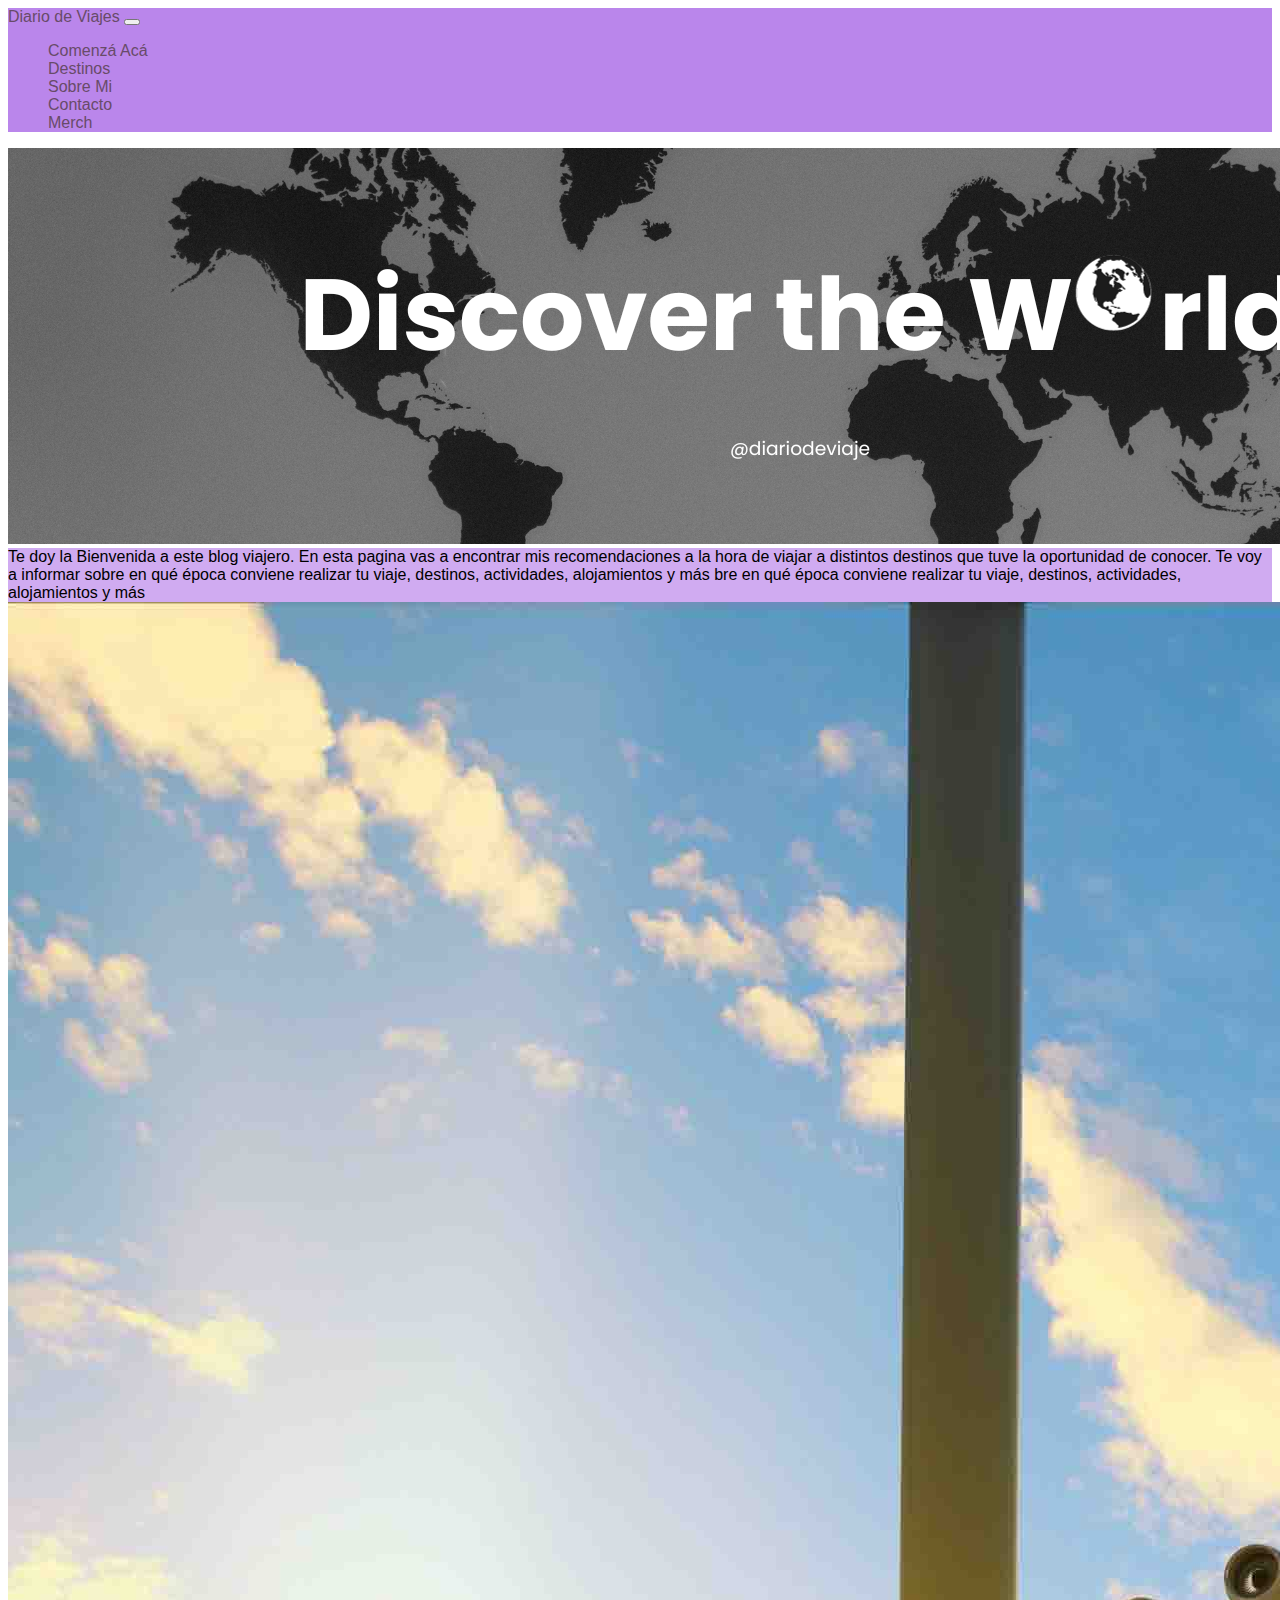
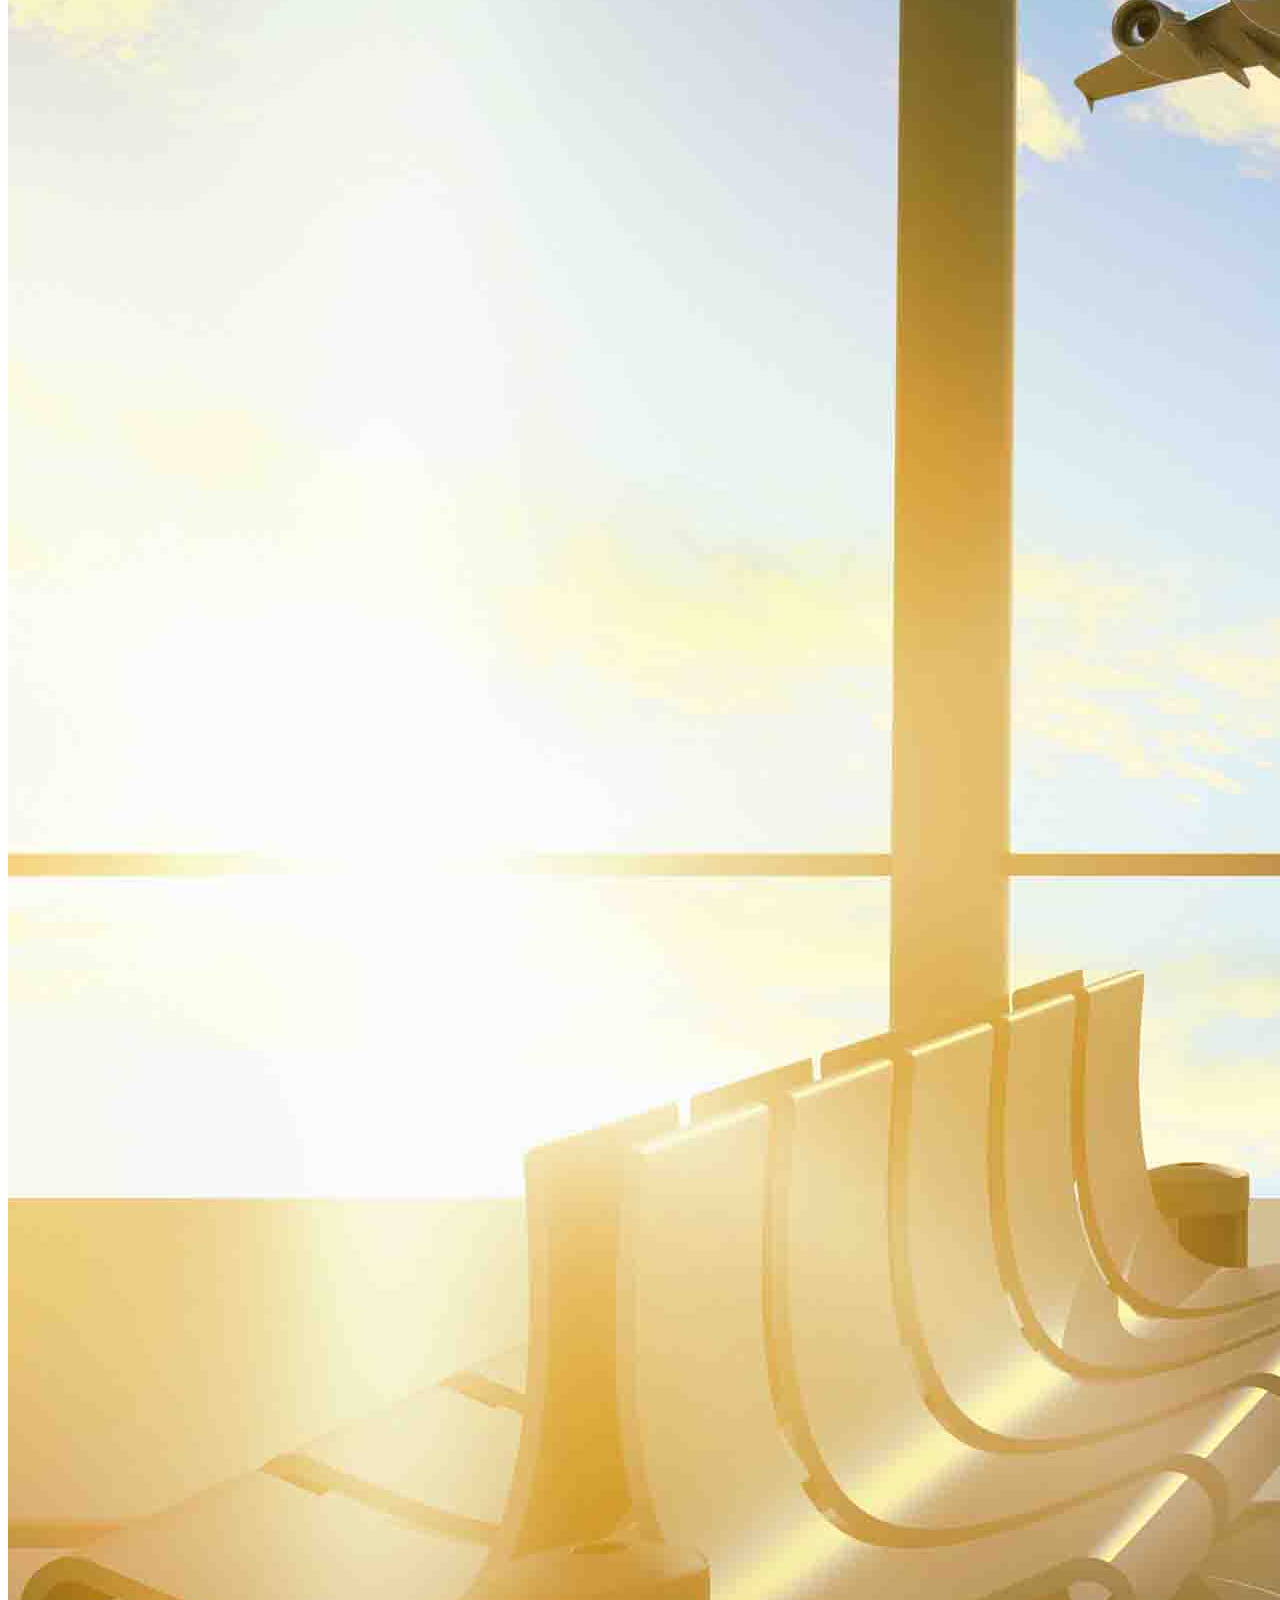
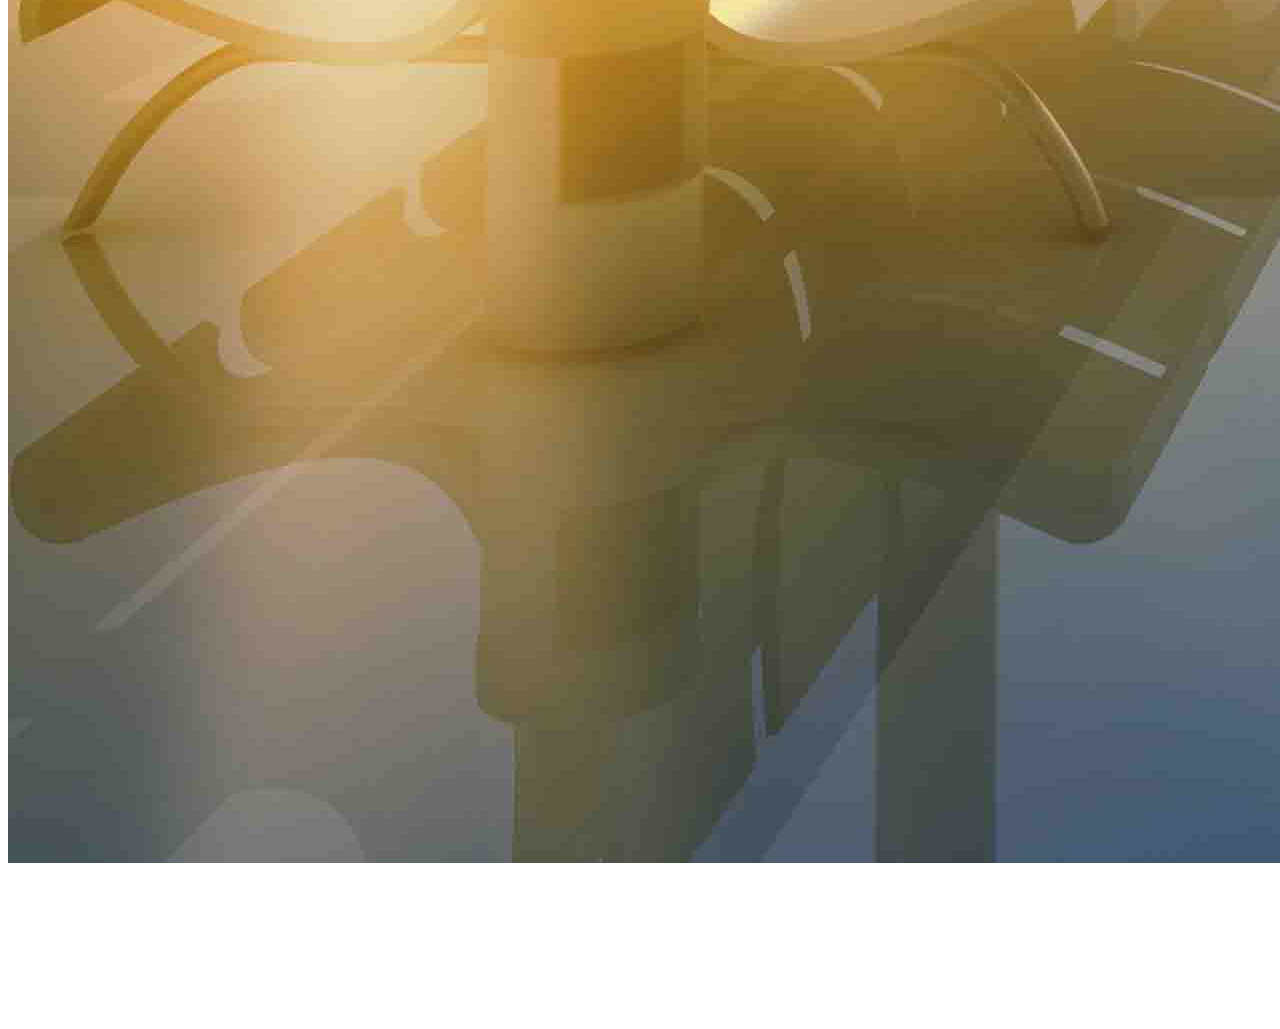
==== index.html @ 6acdd5dd "mi repositorio" ====
<!DOCTYPE html>
<html lang="en">
<head>
    <meta charset="UTF-8">
    <meta name="viewport" content="width=device-width, initial-scale=1.0">
    <link rel="stylesheet" href="./css/style.css">
    <title>Comenzá acá</title>
    <!--bootstrap-->
    <link href="https://cdn.jsdelivr.net/npm/bootstrap@5.3.2/dist/css/bootstrap.min.css" rel="stylesheet" integrity="sha384-T3c6CoIi6uLrA9TneNEoa7RxnatzjcDSCmG1MXxSR1GAsXEV/Dwwykc2MPK8M2HN" crossorigin="anonymous">
    <nav class="navbar navbar-expand-lg navbar-m">
        <div class="container-fluid">
          <a class="navbar-brand" href="#">Diario de Viajes</a>
          <button class="navbar-toggler" type="button" data-bs-toggle="collapse" data-bs-target="#navbarNav" aria-controls="navbarNav" aria-expanded="false" aria-label="Toggle navigation">
            <span class="navbar-toggler-icon"></span>
          </button>
          <div class="collapse navbar-collapse" id="navbarNav">
            <ul class="navbar-nav">
              <li class="nav-item">
                <a class="nav-link active" aria-current="page" href="#">Comenzá Acá</a>
              </li>
              <li class="nav-item">
                <a class="nav-link" href="#">Destinos</a>
              </li>
              <li class="nav-item">
                <a class="nav-link" href="#">Sobre Mi</a>
              </li>
              <li class="nav-item">
                <a class="nav-link " href="#">Contacto</a>
              </li>
              <li class="nav-item">
                <a class="nav-link" href="#">Merch</a>
              </li>
            </ul>
          </div>
        </div>
      </nav>

 <section class="row">
    <img class="col-lg-12" class="col-xs-12" class="img-fluid" src="./pages/img/Grey Modern Journey of Knowledge LinkedIn  Banner.png" alt="VIAJES">
    <main>
    </section>
      <div class="container text-center" class="col-lg-12" class="col-xs-12">Te doy la Bienvenida a este blog viajero.
        En esta pagina vas a encontrar mis recomendaciones a la hora de viajar a distintos destinos que tuve la oportunidad de conocer.
        Te voy a informar sobre en qué época conviene realizar tu viaje, destinos, actividades, alojamientos y más
       bre en qué época conviene realizar tu viaje, destinos, actividades, alojamientos y más</div>
        </main> 
        
      
    <section class="row">
        <img class="col-lg-4" class="col-md-6" class="col-xs-12" class="img-fluid" src="./pages/img/Viajes_de_empresa_relajar.jpg">
    <iframe  class="col-lg-8" class="col-md-6" class="col-xs-12" class="img-fluid" src="https://www.youtube.com/embed/ZSqRlbR6mlk?si=2kBlCR6eve8jNkx5" title="YouTube video player" frameborder="0" allow="accelerometer; autoplay; clipboard-write; encrypted-media; gyroscope; picture-in-picture; web-share" allowfullscreen></iframe>
    </section>
</div>
    </body>

</html>
---- css/style.css ----
h1{
    color: black;
    text-align: center;
    position: relative;
    top: 50px;
    left: 30px;
    font-family:'Franklin Gothic Medium', 'Arial Narrow', Arial, sans-serif

}


header nav ul li{
    display: inline;
    font-size: smaller;
    padding: 8px 12px;
    font-family: Verdana, Geneva, Tahoma, sans-serif;
    text-align: center;
    padding: 8px 12px;
    

}
a{
    color: rgb(104, 75, 104);

}
ul{ 
list-style: none;
}
a {
    text-decoration: none;
}
p{
    text-align: center;
    font-size: large;
    position: relative;
    right: 500px;
    width: 800px;
    left: 230px;
    top: 100px;
    font-family:Verdana, Geneva, Tahoma, sans-serif
    }

.mujer{
position: absolute;
left: 100px;
height: 500px;
top: 650px;
width: 600px;
}

.video{
    position: absolute;
    left: 720px;
    height: 315px;
    top: 650px;
    width: 560px;
}

.mundo{
    position: relative;
    left: 0px;
    width: 1300px;
    height: 250px;
    top: 20px;

}

.imgcusco{
    position: absolute;
    left: 50px;
    width: 400px;
    height: 260px;
    top: 250px;
}
.cusco{
    position: relative;
    left: 30px;
    width: 400px;
    height: 250px;
    top: 130px;
    text-align: center;
    font-family: Arial, Helvetica, sans-serif;
}
.imgroma{
    position: absolute;
    left: 700px;
    width: 400px;
    height: 250px;
    top: 250px;
}
.roma{
    position: absolute;
    left: 850px;
    width: 400px;
    height: 250px;
    top: 210px;
    font-family: Arial, Helvetica, sans-serif
   
}
.playadelcarmen{
    position: relative;
    left: 170px;
    width: 400px;
    height: 260px;
    top: 300px;
    font-family: Arial, Helvetica, sans-serif;

}
.imgplaya{
    position: relative;
    left: 50px;
    width: 400px;
    height: 260px;
    top: 80px;
}

.imgcalafate{
    position: absolute;
    left: 700px;
    width: 400px;
    height: 260px;
    top: 670px;
}

.elcalafate{
    position: absolute;
    left: 830px;
    width: 400px;
    height: 250px;
    top: 630px;
    font-family: Arial, Helvetica, sans-serif;
}
.intro{
  text-align: center;
    font-family: Verdana, Geneva, Tahoma, sans-serif;
    color: darkorchid;

    position: relative;
    right: 350px;
    top: 100px;

}
.cartoon{
    position: relative;
left: 400px;
height: 400px;
top: 5px;
width: 400px;
}

.imgbuzo{
    position: absolute;
    left: 80px;
    height: 200px;
    top: 250px;
    width: 200px;
}
.imgtaza{
    position: absolute;
    left: 390px;
    height: 200px;
    top: 250px;
    width: 200px;
}
.imgvalija{
    position: absolute;
    left: 670px;
    height: 200px;
    top: 250px;
    width: 200px;

}
.imgremera{
    position: absolute;
    left: 970px;
    height: 200px;
    top: 250px;
    width: 200px;

}
.buzo{
    position: absolute;
    left: 100px;
    width: 400px;
    height: 250px;
    top: 450px;
    font-family: Arial, Helvetica, sans-serif;
}
.taza{
    position: absolute;
    left: 390px;
    width: 400px;
    height: 250px;
    top: 450px;
    font-family: Arial, Helvetica, sans-serif;
}
.cubrevalija{
    position: absolute;
    left: 700px;
    width: 400px;
    height: 250px;
    top: 450px;
    font-family: Arial, Helvetica, sans-serif;
}
.Remera{
    position: absolute;
    left: 1000px;
    width: 400px;
    height: 250px;
    top: 450px;
    font-family: Arial, Helvetica, sans-serif;
}

.footer{
    position: relative;
    font-family:'Franklin Gothic Medium', 'Arial Narrow', Arial, sans-serif;
    top: 150px;
    background-image: url('../pages/img/avionesdepapel.jpg')
}

.imginstagram{
    position: absolute;
    left: 590px;
    width: 90px;
    height: 90px;
    top: 90px;
}


.navbar-m 
{
    background-color: rgb(186, 134, 235);
    font-family:Arial, Helvetica, sans-serif
}

.container{
   background-color: rgb(208, 171, 241);
   font-family:Arial, Helvetica, sans-serif
   }
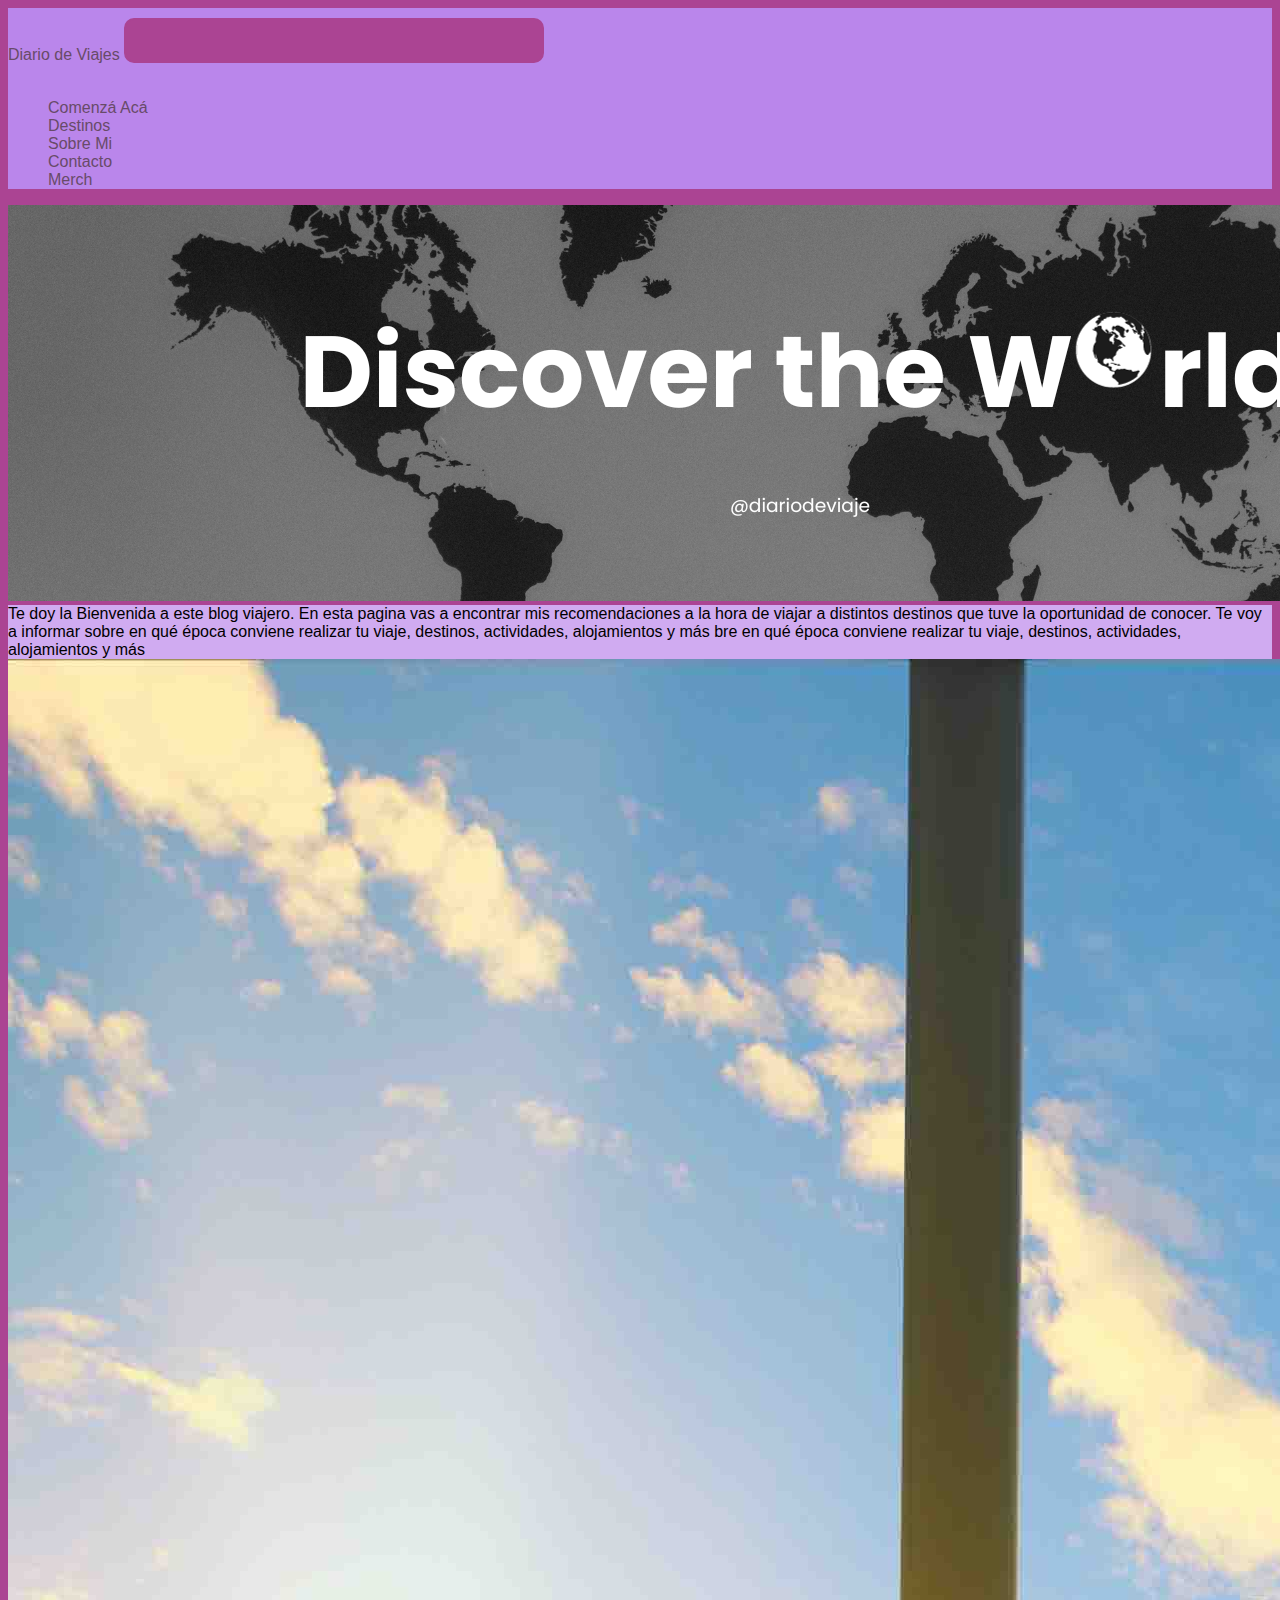
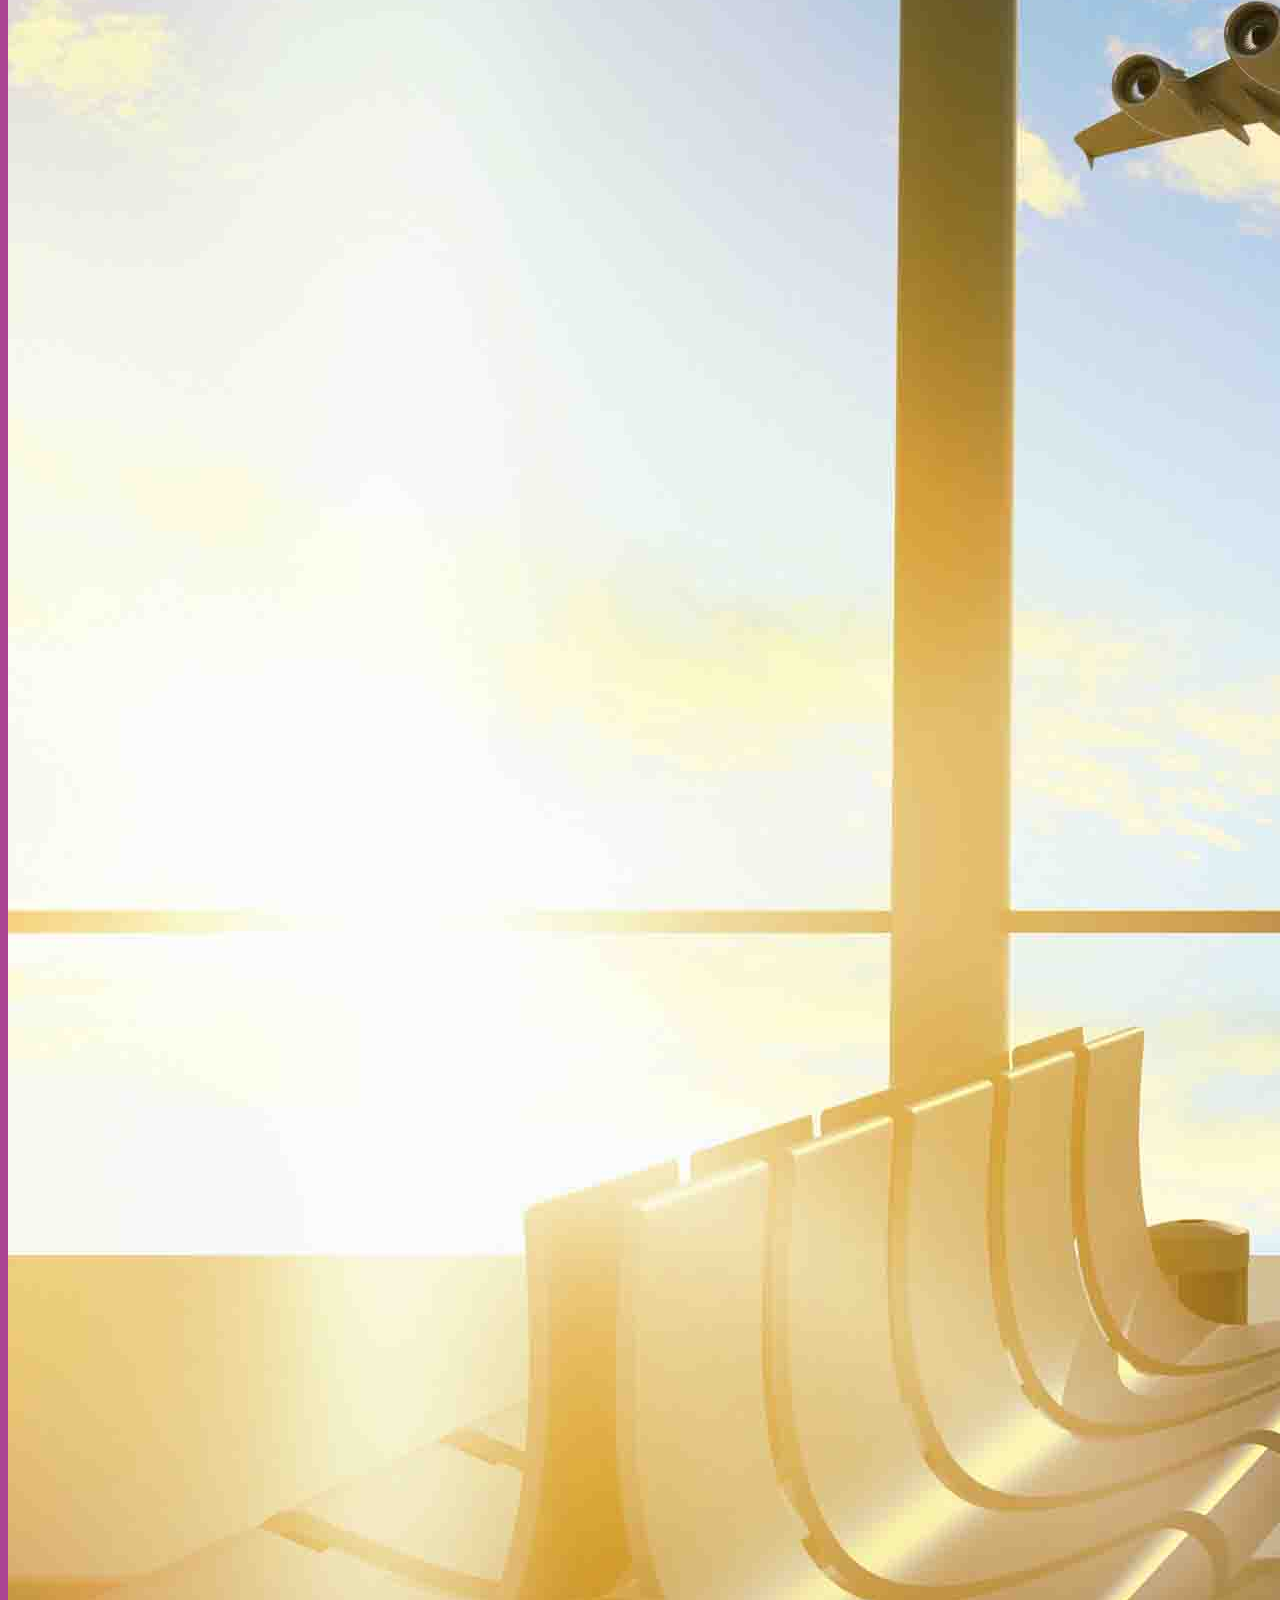
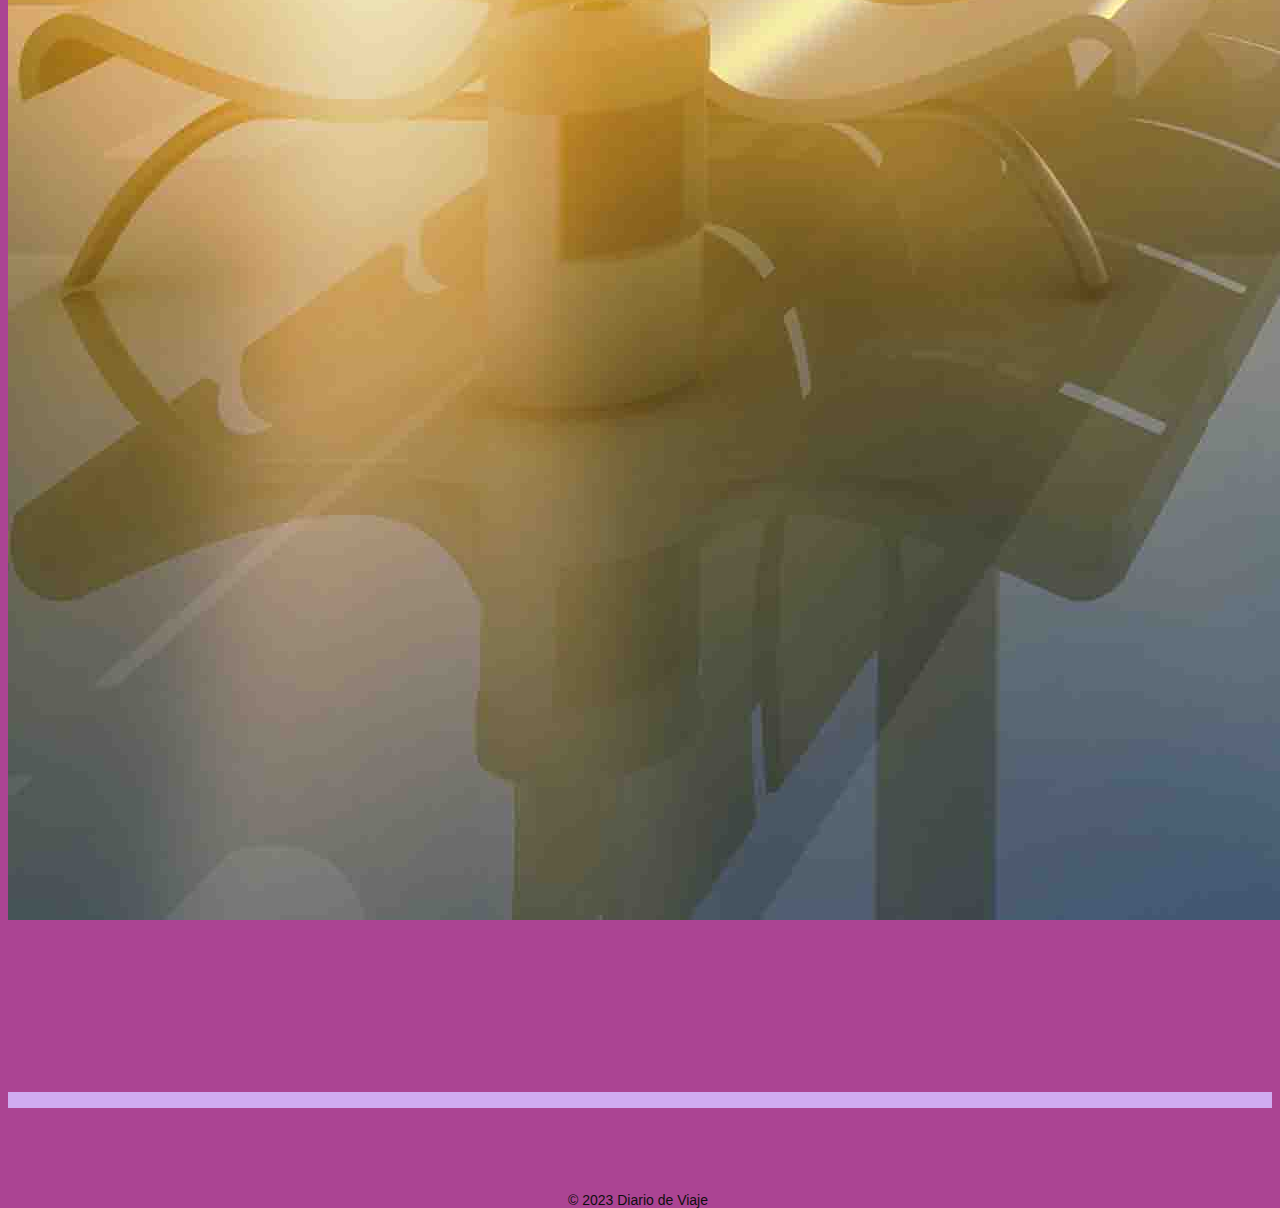
==== commit 5617c8e2: "modificar" ====
--- a/index.html
+++ b/index.html
@@ -19,16 +19,16 @@
                 <a class="nav-link active" aria-current="page" href="#">Comenzá Acá</a>
               </li>
               <li class="nav-item">
-                <a class="nav-link" href="#">Destinos</a>
+                <a class="nav-link" href="./pages/destinosyactividades.html">Destinos</a>
               </li>
               <li class="nav-item">
-                <a class="nav-link" href="#">Sobre Mi</a>
+                <a class="nav-link" href="./pages/sobremi.html">Sobre Mi</a>
               </li>
               <li class="nav-item">
-                <a class="nav-link " href="#">Contacto</a>
+                <a class="nav-link " href="./pages/contacto.html">Contacto</a>
               </li>
               <li class="nav-item">
-                <a class="nav-link" href="#">Merch</a>
+                <a class="nav-link" href="./pages/merch.html">Merch</a>
               </li>
             </ul>
           </div>
@@ -36,7 +36,7 @@
       </nav>
 
  <section class="row">
-    <img class="col-lg-12" class="col-xs-12" class="img-fluid" src="./pages/img/Grey Modern Journey of Knowledge LinkedIn  Banner.png" alt="VIAJES">
+    <img class="col-lg-12" class="col-xs-12" class="img-fluid" src="./img/Grey Modern Journey of Knowledge LinkedIn  Banner.png" alt="VIAJES">
     <main>
     </section>
       <div class="container text-center" class="col-lg-12" class="col-xs-12">Te doy la Bienvenida a este blog viajero.
@@ -47,10 +47,17 @@
         
       
     <section class="row">
-        <img class="col-lg-4" class="col-md-6" class="col-xs-12" class="img-fluid" src="./pages/img/Viajes_de_empresa_relajar.jpg">
+        <img class="col-lg-4" class="col-md-6" class="col-xs-12" class="img-fluid" src="./img/Viajes_de_empresa_relajar.jpg">
     <iframe  class="col-lg-8" class="col-md-6" class="col-xs-12" class="img-fluid" src="https://www.youtube.com/embed/ZSqRlbR6mlk?si=2kBlCR6eve8jNkx5" title="YouTube video player" frameborder="0" allow="accelerometer; autoplay; clipboard-write; encrypted-media; gyroscope; picture-in-picture; web-share" allowfullscreen></iframe>
     </section>
 </div>
+
+<footer class="bg-dark text-light">
+  <!-- Pie de página -->
+  <div class="container py-3">
+      <p>&copy; 2023 Diario de Viaje</p>
+  </div>
+</footer>
     </body>
 
 </html>
--- a/css/style.css
+++ b/css/style.css
@@ -238,3 +238,136 @@
    font-family:Arial, Helvetica, sans-serif
    }
 
+
+/* Importación de fuentes de google fonts */ 
+@import url(https://fonts.googleapis.com/css?family=Noto+Sans);
+
+
+body{
+  height: 100%; 
+  font-family: 'Noto Sans', sans-serif;
+  background-color: #ab4493; 
+}
+
+
+.contact_form{  
+  width: 460px; 
+  height: auto;
+  margin: 80px auto;
+  border-radius: 10px;  
+  padding-top: 30px;
+  padding-bottom: 20px;  
+  background-color: #fbfbfb; 
+  padding-left: 30px; 
+}
+
+
+input{
+  background-color: #fbfbfb; 
+  width: 408px; 
+  height: 40px; 
+  border-radius: 5px;  
+  border-style: solid; 
+  border-width: 1px; 
+  border-color: #ab4493; 
+  margin-top: 10px;  
+  padding-left: 10px;
+  margin-bottom: 20px; 
+}
+
+
+textarea{
+  background-color: #fbfbfb; 
+  width: 405px; 
+  height: 150px; 
+  border-radius: 5px;  
+  border-style: solid; 
+  border-width: 1px; 
+  border-color: #ab4493; 
+  margin-top: 10px;  
+  padding-left: 10px;
+  margin-bottom: 20px; 
+  padding-top: 15px; 
+}
+
+
+label{
+  display: block; 
+  float: center;  
+}
+
+
+button{
+  height: 45px; 
+  padding-left: 5px;
+  padding-right: 5px;   
+  margin-bottom: 20px; 
+  margin-top: 10px;   
+  text-transform: uppercase;
+  background-color: #ab4493; 
+  border-color: #ab4493; 
+  border-style: solid; 
+  border-radius: 10px;  
+  width: 420px;   
+  cursor: pointer;
+}
+
+
+button p{
+  color: #fff; 
+}
+
+
+span{
+  color: #ab4493; 
+}
+
+
+.aviso{
+  font-size: 13px;  
+  color: #0e0e0e;  
+}
+
+
+h1{
+  font-size: 39px;  
+  text-align: letf; 
+  padding-bottom: 20px; 
+  color: #ab4493;
+}
+
+
+h3{
+  font-size: 16px; 
+  padding-bottom: 30px;
+  color: #0e0e0e;   
+}
+
+
+p{
+  font-size: 14px; 
+  color: #0e0e0e; 
+}
+
+
+::-webkit-input-placeholder {
+ color: #a8a8a8;
+}
+
+
+::-webkit-textarea-placeholder {
+ color: #a8a8a8;
+}
+
+
+.formulario input:focus{
+  outline:0;
+  border: 1px solid #97d848;
+}
+
+
+.formulario textarea:focus{
+  outline:0;
+  border: 1px solid #97d848;
+}
+
